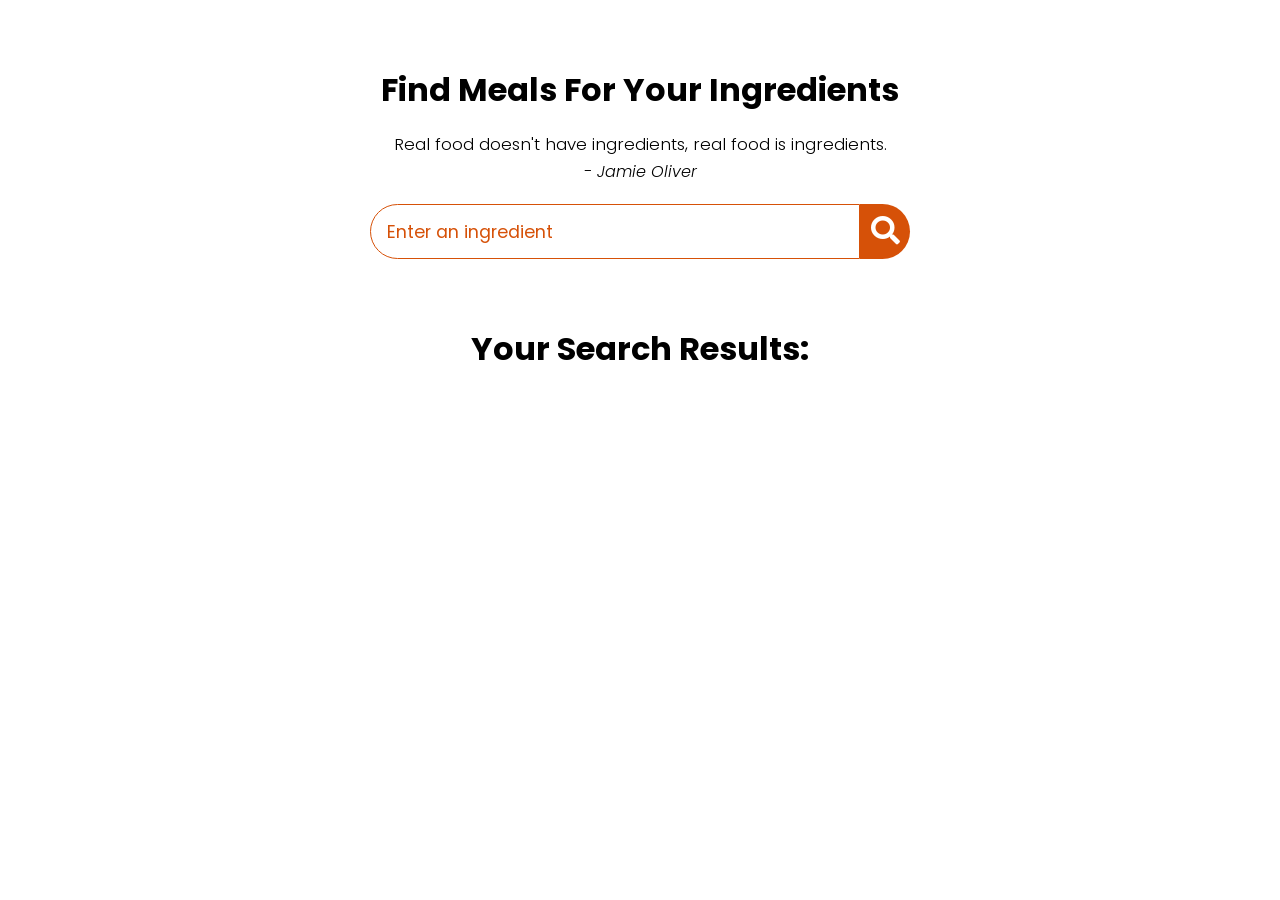
==== Findex.html @ d847073e "Add files via upload" ====
<!DOCTYPE html>
<html lang="en">
<head>
  <meta charset="UTF-8">
  <meta name="viewport" content="width=device-width, initial-scale=1.0">
  <title>Find Meal For Your Ingredients</title>
  <link rel="stylesheet" href="https://cdnjs.cloudflare.com/ajax/libs/font-awesome/5.15.1/css/all.min.css" integrity="sha512-+4zCK9k+qNFUR5X+cKL9EIR+ZOhtIloNl9GIKS57V1MyNsYpYcUrUeQc9vNfzsWfV28IaLL3i96P9sdNyeRssA==" crossorigin="anonymous" />
  <link rel = "stylesheet" href = "Fstyle.css">
</head>
<body>
  
  <div class = "container">
    <div class = "meal-wrapper">
      <div class = "meal-search">
        <h2 class = "title">Find Meals For Your Ingredients</h2>
        <blockquote>Real food doesn't have ingredients, real food is ingredients.<br>
          <cite>- Jamie Oliver</cite>
        </blockquote>

        <div class = "meal-search-box">
          <input type = "text" class = "search-control" placeholder="Enter an ingredient" id = "search-input">
          <button type = "submit" class = "search-btn btn" id = "search-btn">
            <i class = "fas fa-search"></i>
          </button>
        </div>
      </div>

      <div class = "meal-result">
        <h2 class = "title">Your Search Results:</h2>
        <div id= "meal">
          <!-- meal item -->
          <!--<div class = "meal-item">
            <div class = "meal-img">
              <img src = "https://th.bing.com/th/id/R.e35000ebc676b335303387e0f88ab34f?rik=GPl6Z4o4BgEZYw&riu=http%3a%2f%2ftrustworthyfitness.com%2fwp-content%2fuploads%2f2015%2f07%2fDollarphotoclub_85378166.jpg&ehk=BaJwCNnDcmjjEv8AE12on3XJPEAlgwDj3Fz3VtyfNsY%3d&risl=&pid=ImgRaw&r=0" alt = "food">
            </div>
            <div class = "meal-name">
              <h3>Potato Chips</h3>
              <a href = "" class = "recipe-btn">Get Recipe</a>
            </div>
          </div>  -->
          <!-- end of meal item -->
        </div>
      </div>


      <div class = "meal-details">
        <!-- recipe close btn -->
        <button type = "button" class = "btn recipe-close-btn" id = "recipe-close-btn">
          <i class = "fas fa-times"></i>
        </button>

        <!-- meal content -->
        <div class = "meal-details-content">
          <!-- <h2 class = "recipe-title">Meals Name Here</h2>
          <p class = "recipe-category">Category Name</p>
          <div class = "recipe-instruct">
            <h3>Instructions:</h3>
            <p>Lorem ipsum, dolor sit amet consectetur adipisicing elit. Quo blanditiis quis accusantium natus! Porro, reiciendis maiores molestiae distinctio veniam ratione ex provident ipsa, soluta suscipit quam eos velit autem iste!</p>
            <p>Lorem ipsum dolor sit amet consectetur adipisicing elit. Amet aliquam voluptatibus ad obcaecati magnam, esse numquam nisi ut adipisci in?</p>
          </div>
          <div class = "recipe-meal-img">
            <img src = "food.jpg" alt = "">
          </div>
          <div class = "recipe-link">
            <a href = "#" target = "_blank">Watch Video</a>
          </div> -->
        </div>
      </div>
    </div>
  </div>
  <script src = "Fscript.js"></script>
</body>
</html>
---- Fstyle.css ----
@import url('https://fonts.googleapis.com/css2?family=Poppins:wght@200;300;400;500;600;700;800;900&display=swap');

*{
    padding: 0;
    margin: 0;
    box-sizing: border-box;
}
:root{
    --tenne-tawny: #d65108;
    --tenne-tawny-dark: #b54507;
}
body{
    font-weight: 300;
    font-size: 1.05rem;
    line-height: 1.6;
    font-family: 'Poppins', sans-serif;
}

/*  */
.btn{
    font-family: inherit;
    cursor: pointer;
    outline: 0;
    font-size: 1.05rem;
}
.text{
    opacity: 0.8;
}
.title{
    font-size: 2rem;
    margin-bottom: 1rem;
}

/*  */
.container{
    min-height: 100vh;
}
.meal-wrapper{
    max-width: 1280px;
    margin: 0 auto;
    padding: 2rem;
    background: #fff;
    text-align: center;
}
.meal-search{
    margin: 2rem 0;
}
.meal-search cite{
    font-size: 1rem;
}
.meal-search-box{
    margin: 1.2rem 0;
    display: flex;
    align-items: stretch;
}
.search-control,
.search-btn{
    width: 100%;
}
.search-control{
    padding: 0 1rem;
    font-size: 1.1rem;
    font-family: inherit;
    outline: 0;
    border: 1px solid var(--tenne-tawny);
    color: var(--tenne-tawny);
    border-top-left-radius: 2rem;
    border-bottom-left-radius: 2rem;
}
.search-control::placeholder{
    color: var(--tenne-tawny);
}
.search-btn{
    width: 55px;
    height: 55px;
    font-size: 1.8rem;
    background: var(--tenne-tawny);
    color: #fff;
    border: none;
    border-top-right-radius: 2rem;
    border-bottom-right-radius: 2rem;
    transition: all 0.4s linear;
    -webkit-transition: all 0.4s linear;
    -moz-transition: all 0.4s linear;
    -ms-transition: all 0.4s linear;
    -o-transition: all 0.4s linear;
}
.search-btn:hover{
    background: var(--tenne-tawny-dark);
}
.meal-result{
    margin-top: 4rem;
}
#meal{
    margin: 2.4rem 0;
}
.meal-item{
    border-radius: 1rem;
    -webkit-border-radius: 1rem;
    -moz-border-radius: 1rem;
    -ms-border-radius: 1rem;
    -o-border-radius: 1rem;
    overflow: hidden;
    box-shadow: 0 4px 21px -12px rgba(0, 0, 0, 0.79);
    margin: 2rem 0;
}
.meal-img img{
    width: 100%;
    display: block;
}
.meal-name{
    padding: 1.5rem 0.5rem;
}
.meal-name h3{
    font-size: 1.4rem;
}
.recipe-btn{
    text-decoration: none;
    color: #fff;
    background: var(--tenne-tawny);
    font-weight: 500;
    font-size: 1.1rem;
    padding: 0.75rem 0;
    display: block;
    width: 175px;
    margin: 1rem auto;
    border-radius: 2rem;
    -webkit-border-radius: 2rem;
    -moz-border-radius: 2rem;
    -ms-border-radius: 2rem;
    -o-border-radius: 2rem;
    transition: all 0.4s linear;
    -webkit-transition: all 0.4s linear;
    -moz-transition: all 0.4s linear;
    -ms-transition: all 0.4s linear;
    -o-transition: all 0.4s linear;
}
.recipe-btn:hover{
    background: var(--tenne-tawny-dark);
}

/* meal details */
.meal-details{
    position: fixed;
    top: 50%;
    left: 50%;
    transform: translate(-50%, -50%);
    -webkit-transform: translate(-50%, -50%);
    -moz-transform: translate(-50%, -50%);
    -ms-transform: translate(-50%, -50%);
    -o-transform: translate(-50%, -50%);
    color: #fff;
    background: var(--tenne-tawny);
    border-radius: 1rem;
    -webkit-border-radius: 1rem;
    -moz-border-radius: 1rem;
    -ms-border-radius: 1rem;
    -o-border-radius: 1rem;
    width: 90%;
    height: 90%;
    overflow-y: scroll;
    display: none;
    padding: 2rem 0;
}
.meal-details::-webkit-scrollbar{
    width: 10px;
}
.meal-details::-webkit-scrollbar-thumb{
    background: #f0f0f0;
    border-radius: 2rem;
    -webkit-border-radius: 2rem;
    -moz-border-radius: 2rem;
    -ms-border-radius: 2rem;
    -o-border-radius: 2rem;
}


/* js related */
.showRecipe{
    display: block;
}

.meal-details-content{
    margin: 2rem;
}
.meal-details-content p:not(.recipe-category){
    padding: 1rem 0;
}
.recipe-close-btn{
    position: absolute;
    right: 2rem;
    top: 2rem;
    font-size: 1.8rem;
    background: #fff;
    border: none;
    width: 35px;
    height: 35px;
    border-radius: 50%;
    -webkit-border-radius: 50%;
    -moz-border-radius: 50%;
    -ms-border-radius: 50%;
    -o-border-radius: 50%;
    display: flex;
    align-items: center;
    justify-content: center;
    opacity: 0.9;
}
.recipe-title{
    letter-spacing: 1px;
    padding-bottom: 1rem;
}
.recipe-category{
    background: #fff;
    font-weight: 600;
    color: var(--tenne-tawny);
    display: inline-block;
    padding: 0.2rem 0.5rem;
    border-radius: 0.3rem;
    -webkit-border-radius: 0.3rem;
    -moz-border-radius: 0.3rem;
    -ms-border-radius: 0.3rem;
    -o-border-radius: 0.3rem;
}
.recipe-category{
    background: #fff;
    font-weight: 600;
    color: var(--tenne-tawny);
    display: inline-block;
    padding: 0.2rem 0.5rem;
    border-radius: 0.3rem;
    -webkit-border-radius: 0.3rem;
    -moz-border-radius: 0.3rem;
    -ms-border-radius: 0.3rem;
    -o-border-radius: 0.3rem;
}
.recipe-instruct{
    padding: 1rem 0;
}
.recipe-meal-img img{
    width: 100px;
    height: 100px;
    border-radius: 50%;
    -webkit-border-radius: 50%;
    -moz-border-radius: 50%;
    -ms-border-radius: 50%;
    -o-border-radius: 50%;
    margin: 0 auto;
    display: block;
}
.recipe-link{
    margin: 1.4rem 0;
}
.recipe-link a{
    color: #fff;
    font-size: 1.2rem;
    font-weight: 700;
    transition: all 0.4s linear;
    -webkit-transition: all 0.4s linear;
    -moz-transition: all 0.4s linear;
    -ms-transition: all 0.4s linear;
    -o-transition: all 0.4s linear;
}
.recipe-link a:hover{
    opacity: 0.8;
}


/*  */
.notFound{
    grid-template-columns: 1fr!important;
    color: var(--tenne-tawny);
    font-size: 1.8rem;
    font-weight: 600;
    width: 100%;
}






/* Media Queries */
@media screen and (min-width: 600px){
    .meal-search-box{
        width: 540px;
        margin-left: auto;
        margin-right: auto;
    }
}

@media screen and (min-width: 768px){
    #meal{
        display: grid;
        grid-template-columns: repeat(2, 1fr);
        gap: 2rem;
    }
    .meal-item{
        margin: 0;
    }
    .meal-details{
        width: 700px;
    }
}

@media screen and (min-width: 992px){
    #meal{
        grid-template-columns: repeat(3, 1fr);
    }
}
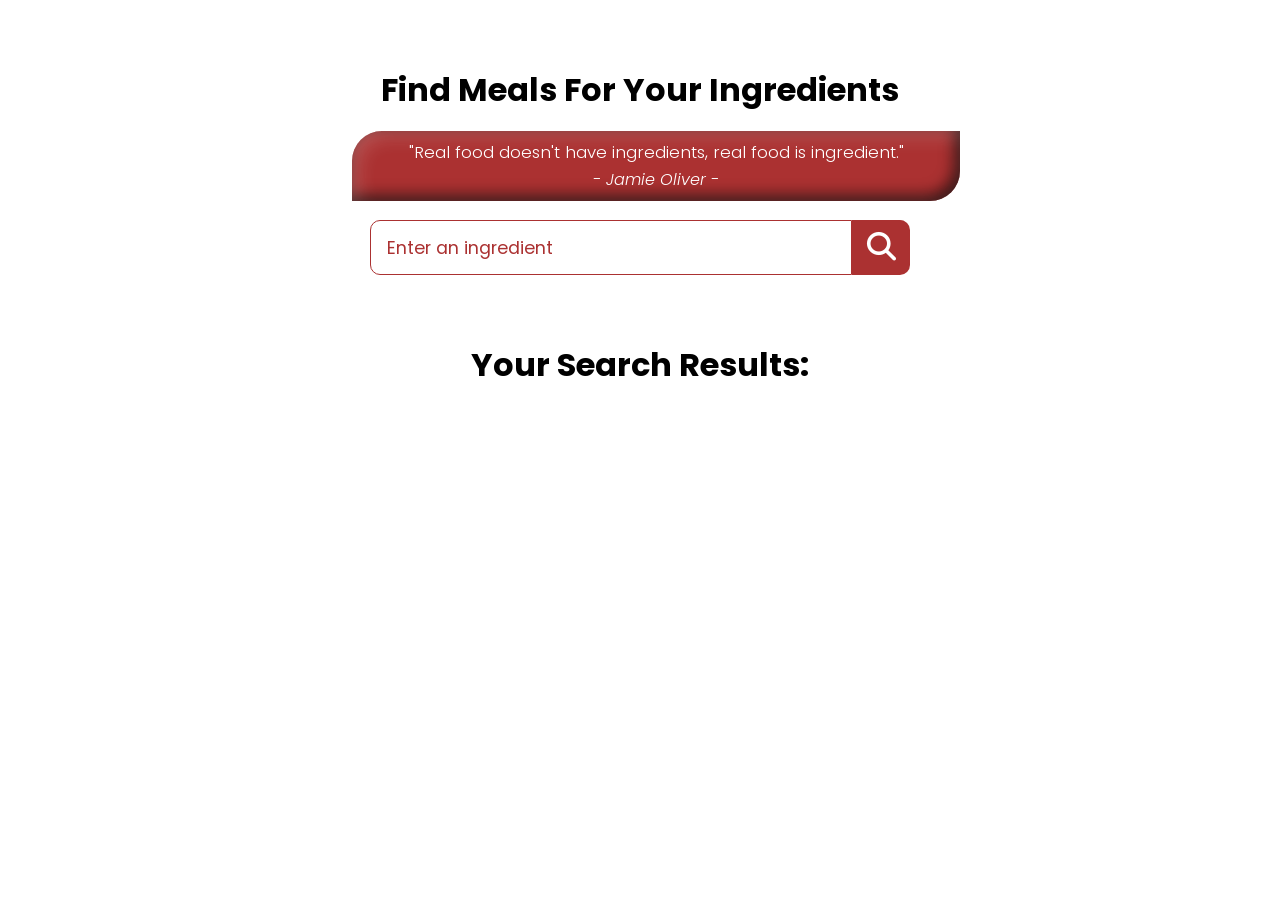
==== commit 892b01ae: "Add files via upload" ====
--- a/Findex.html
+++ b/Findex.html
@@ -4,17 +4,16 @@
   <meta charset="UTF-8">
   <meta name="viewport" content="width=device-width, initial-scale=1.0">
   <title>Find Meal For Your Ingredients</title>
-  <link rel="stylesheet" href="https://cdnjs.cloudflare.com/ajax/libs/font-awesome/5.15.1/css/all.min.css" integrity="sha512-+4zCK9k+qNFUR5X+cKL9EIR+ZOhtIloNl9GIKS57V1MyNsYpYcUrUeQc9vNfzsWfV28IaLL3i96P9sdNyeRssA==" crossorigin="anonymous" />
+  <link rel="stylesheet" href="https://cdnjs.cloudflare.com/ajax/libs/font-awesome/6.4.2/css/all.min.css">
   <link rel = "stylesheet" href = "Fstyle.css">
 </head>
 <body>
-  
   <div class = "container">
     <div class = "meal-wrapper">
       <div class = "meal-search">
         <h2 class = "title">Find Meals For Your Ingredients</h2>
-        <blockquote>Real food doesn't have ingredients, real food is ingredients.<br>
-          <cite>- Jamie Oliver</cite>
+        <blockquote>"Real food doesn't have ingredients, real food is ingredient."<br>
+          <cite>- Jamie Oliver -</cite>
         </blockquote>
 
         <div class = "meal-search-box">
@@ -55,8 +54,7 @@
           <p class = "recipe-category">Category Name</p>
           <div class = "recipe-instruct">
             <h3>Instructions:</h3>
-            <p>Lorem ipsum, dolor sit amet consectetur adipisicing elit. Quo blanditiis quis accusantium natus! Porro, reiciendis maiores molestiae distinctio veniam ratione ex provident ipsa, soluta suscipit quam eos velit autem iste!</p>
-            <p>Lorem ipsum dolor sit amet consectetur adipisicing elit. Amet aliquam voluptatibus ad obcaecati magnam, esse numquam nisi ut adipisci in?</p>
+            <p>Lorem ipsum, dolor sit amet consectetur adipisicing elit.</p>
           </div>
           <div class = "recipe-meal-img">
             <img src = "food.jpg" alt = "">
--- a/Fstyle.css
+++ b/Fstyle.css
@@ -6,17 +6,26 @@
     box-sizing: border-box;
 }
 :root{
-    --tenne-tawny: #d65108;
-    --tenne-tawny-dark: #b54507;
+    --tenne-tawny: rgb(171, 49, 49);
+    --tenne-tawny-dark: #662502;
 }
 body{
     font-weight: 300;
     font-size: 1.05rem;
     line-height: 1.6;
     font-family: 'Poppins', sans-serif;
-}
-
-/*  */
+} 
+blockquote{
+   
+    border-radius: 30px 0 30px 0;
+    box-shadow: inset 5px 5px 20px rgba(255, 255,255, 0.2),
+    inset -5px -5px 15px rgba(0, 0, 0, 0.75);
+    background: var(--tenne-tawny);
+    color: #fff;
+    padding: 0.5rem;
+    width: 50%;
+    margin-left: 20rem;
+}
 .btn{
     font-family: inherit;
     cursor: pointer;
@@ -30,17 +39,17 @@
     font-size: 2rem;
     margin-bottom: 1rem;
 }
-
-/*  */
 .container{
     min-height: 100vh;
-}
+}   
 .meal-wrapper{
     max-width: 1280px;
     margin: 0 auto;
     padding: 2rem;
     background: #fff;
     text-align: center;
+    border-top-left-radius: 225px;
+    border-top-right-radius: 225px;   
 }
 .meal-search{
     margin: 2rem 0;
@@ -64,52 +73,49 @@
     outline: 0;
     border: 1px solid var(--tenne-tawny);
     color: var(--tenne-tawny);
-    border-top-left-radius: 2rem;
-    border-bottom-left-radius: 2rem;
+    border-radius:  10px 0 0 10px;
 }
 .search-control::placeholder{
     color: var(--tenne-tawny);
 }
 .search-btn{
-    width: 55px;
+    width: 65px;
     height: 55px;
     font-size: 1.8rem;
     background: var(--tenne-tawny);
     color: #fff;
     border: none;
-    border-top-right-radius: 2rem;
-    border-bottom-right-radius: 2rem;
-    transition: all 0.4s linear;
-    -webkit-transition: all 0.4s linear;
-    -moz-transition: all 0.4s linear;
-    -ms-transition: all 0.4s linear;
-    -o-transition: all 0.4s linear;
+    border-radius:  0 10px 10px 0;
+    
+    
 }
 .search-btn:hover{
     background: var(--tenne-tawny-dark);
 }
 .meal-result{
-    margin-top: 4rem;
+    margin-top: 4rem;  
 }
 #meal{
     margin: 2.4rem 0;
 }
 .meal-item{
     border-radius: 1rem;
-    -webkit-border-radius: 1rem;
-    -moz-border-radius: 1rem;
-    -ms-border-radius: 1rem;
-    -o-border-radius: 1rem;
     overflow: hidden;
-    box-shadow: 0 4px 21px -12px rgba(0, 0, 0, 0.79);
+    box-shadow: 0px 5px 10px rgba(212, 72, 72, 0.5),
+    inset 5px 5px 20px rgba(105, 65, 65, 0.2),
+    inset -5px -5px 15px rgba(116, 10, 10, 0.1);
     margin: 2rem 0;
 }
 .meal-img img{
     width: 100%;
     display: block;
 }
+.meal-img:hover img {
+    transform: scale(1.1);
+}
 .meal-name{
     padding: 1.5rem 0.5rem;
+    color: var(--tenne-tawny);
 }
 .meal-name h3{
     font-size: 1.4rem;
@@ -150,7 +156,7 @@
     -ms-transform: translate(-50%, -50%);
     -o-transform: translate(-50%, -50%);
     color: #fff;
-    background: var(--tenne-tawny);
+    background: var(--tenne-tawny-dark);
     border-radius: 1rem;
     -webkit-border-radius: 1rem;
     -moz-border-radius: 1rem;
